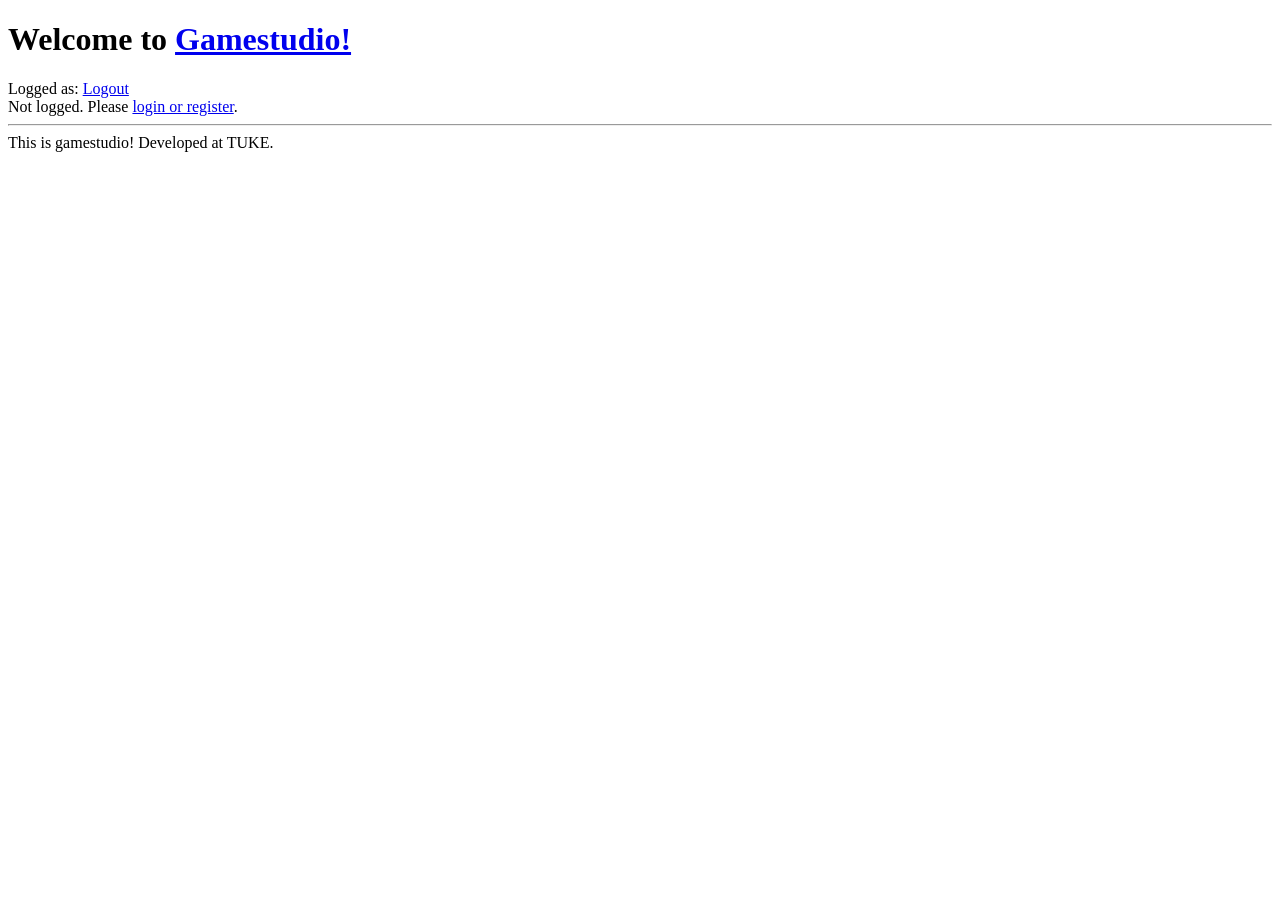
==== src/main/resources/templates/fragments.html @ 565faf30 "frontend" ====
<!DOCTYPE HTML>
<html xmlns:th="http://www.thymeleaf.org">

<div th:fragment="header">
    <h1>Welcome to <a href="/">Gamestudio!</a></h1>
    <span th:if="${@userController.logged}">
        Logged as: <span th:text="${@userController.loggedUser.login}"/>
        <a href="/logout">Logout</a><br/>
    </span>

    <span th:if="not ${@userController.logged}">
        Not logged. Please
        <a href="/">login or register</a>.<br/>
    </span>
</div>

<div th:fragment="footer">
    <hr/>
    This is gamestudio! Developed at TUKE.
</div>

</html>
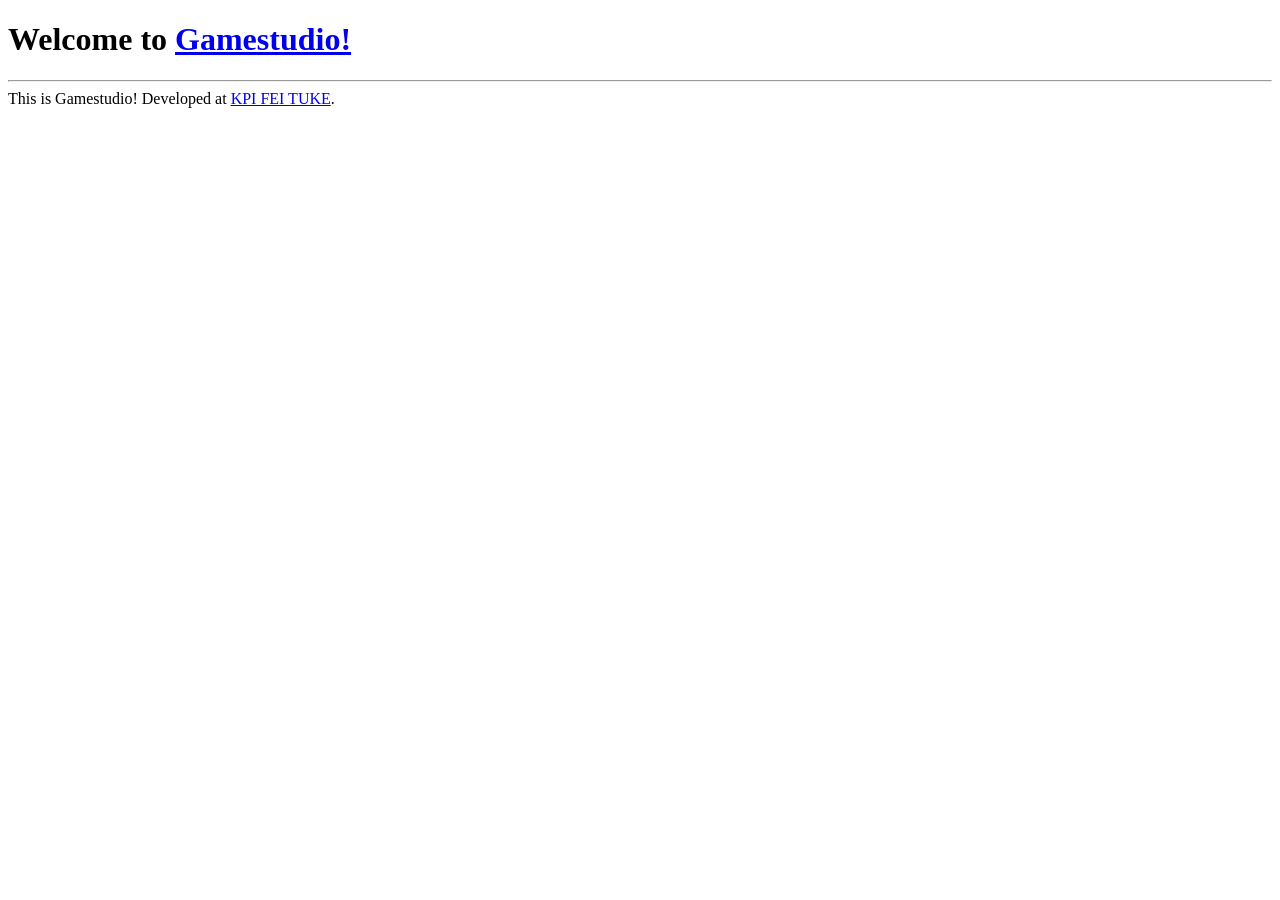
==== commit d30b52d0: "upravy css + link na video" ====
--- a/src/main/resources/templates/fragments.html
+++ b/src/main/resources/templates/fragments.html
@@ -1,22 +1,20 @@
-<!DOCTYPE HTML>
+<!DOCTYPE html>
 <html xmlns:th="http://www.thymeleaf.org">
+<head>
+    <meta charset="UTF-8">
+    <title>Gamestudio</title>
+    <link rel="stylesheet" href="/css/stylesheet.css"/>
+</head>
+<body>
 
-<div th:fragment="header">
+<header th:fragment="header">
     <h1>Welcome to <a href="/">Gamestudio!</a></h1>
-    <span th:if="${@userController.logged}">
-        Logged as: <span th:text="${@userController.loggedUser.login}"/>
-        <a href="/logout">Logout</a><br/>
-    </span>
+</header>
 
-    <span th:if="not ${@userController.logged}">
-        Not logged. Please
-        <a href="/">login or register</a>.<br/>
-    </span>
-</div>
+<footer th:fragment="footer">
+    <hr/>
+    This is Gamestudio! Developed at <a href="https://kpi.fei.tuke.sk">KPI FEI TUKE</a>.
+</footer>
 
-<div th:fragment="footer">
-    <hr/>
-    This is gamestudio! Developed at TUKE.
-</div>
-
+</body>
 </html>
